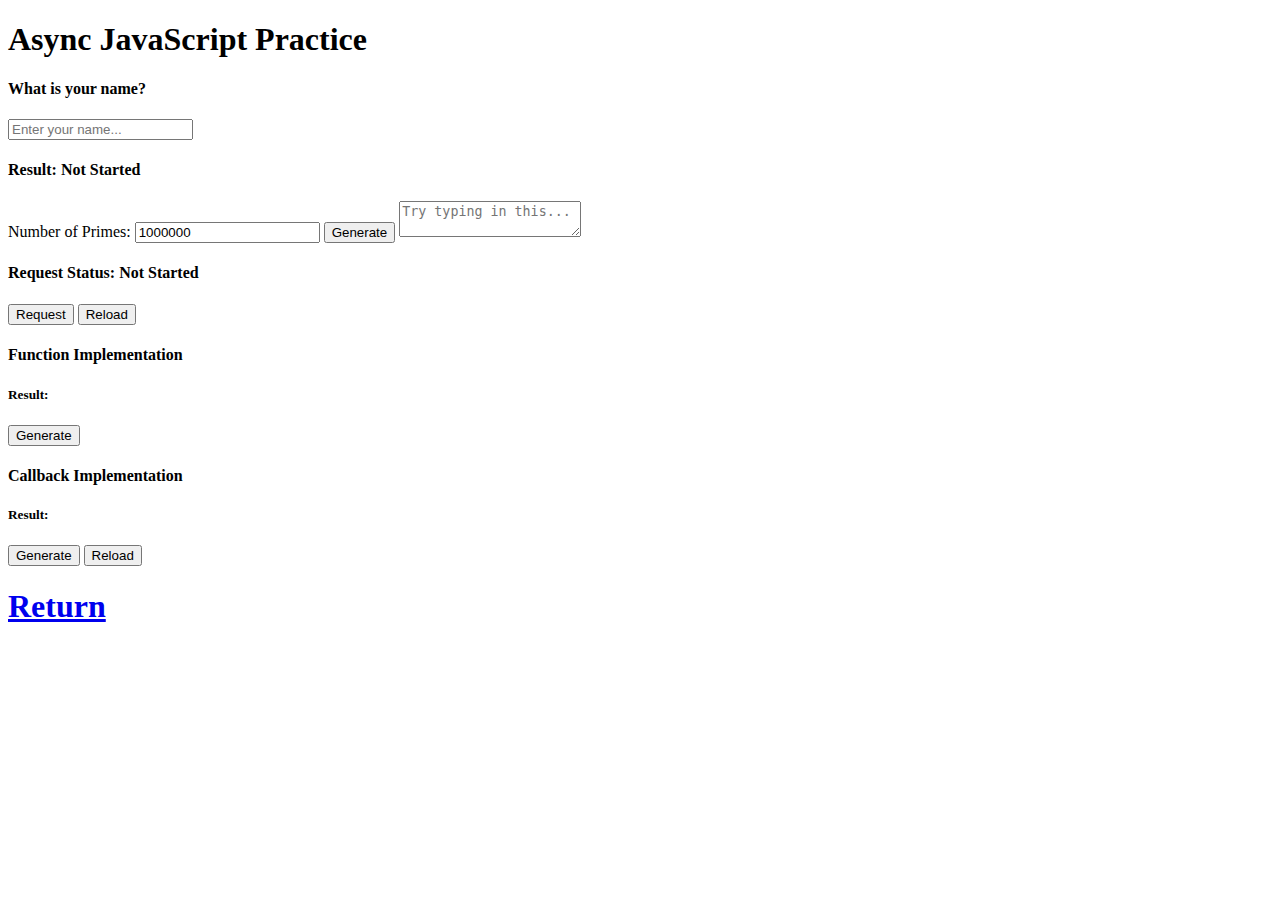
==== part-1.html @ 8b2da8c5 "Added a main page and the necessary elements to access part 1 webpage." ====
<!DOCTYPE html>
<html lang="en">
<head>
    <meta charset="UTF-8">
    <meta name="viewport" content="width=device-width, initial-scale=1.0">
    <link rel="stylesheet" href="./style.css">
    <title>Async JavaScript Practice: Part 1</title>
    
</head>
<body>

    <div class="page-container">
        <h1>Async JavaScript Practice</h1>

        <div id="greeting-example">
            <h4>What is your name?</h4>
            <input type="text" placeholder="Enter your name...">
        </div>

        <div id="generate-primes-example">
            <h4>Result: <span>Not Started</span></h4>

            <label for="generate-primes-example-input">Number of Primes:</label>
            <input id="generate-primes-example-input" value="1000000" placeholder="Enter a number...">
        
            <button>Generate</button>
            <textarea placeholder="Try typing in this..."></textarea>
        </div>

        <div id="http-request-example">
            <h4>Request Status: <span>Not Started</span></h4>
            <h5></h5>

            <button>Request</button>
            <button>Reload</button>
        </div>

        <div id="callback-example">
            <h4>Function Implementation</h4>
            <h5>Result: <span></span></h5>

            <button>Generate</button>

            <h4>Callback Implementation</h4>
            <h5>Result: <span></span></h5>

            <button>Generate</button>

            <button>Reload</button>
        </div>

        <h1><a href="./index.html">Return</a></h1>
    </div>


<script src="./part-1.js"></script>
</body>
</html>
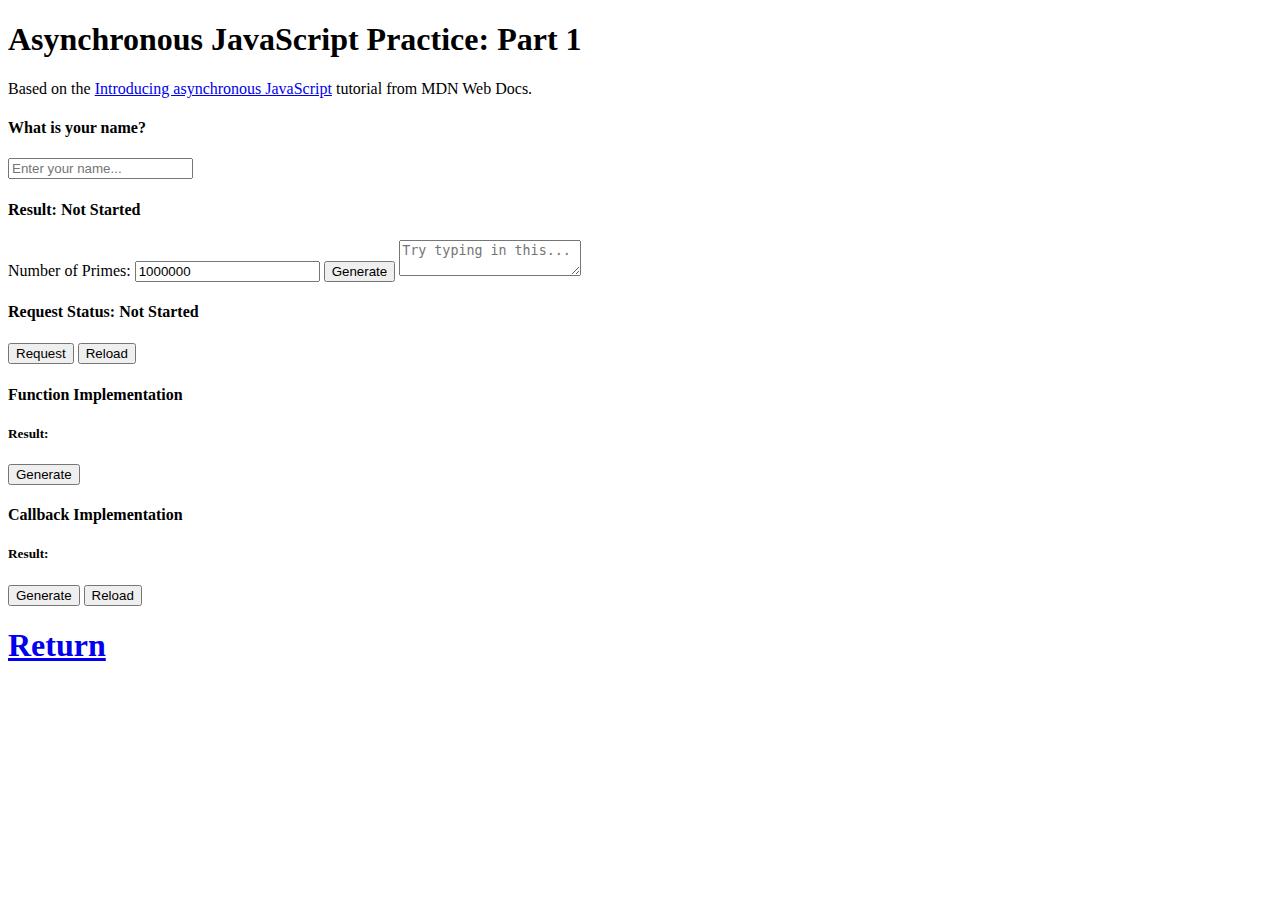
==== commit cff16157: "Added links to the tutorials on the main page and part 1. Also, initialized the necessary files for " ====
--- a/part-1.html
+++ b/part-1.html
@@ -4,13 +4,14 @@
     <meta charset="UTF-8">
     <meta name="viewport" content="width=device-width, initial-scale=1.0">
     <link rel="stylesheet" href="./style.css">
-    <title>Async JavaScript Practice: Part 1</title>
+    <title>Asynchronous JavaScript Practice: Part 1</title>
     
 </head>
 <body>
 
-    <div class="page-container">
-        <h1>Async JavaScript Practice</h1>
+    <div id="page-container">
+        <h1>Asynchronous JavaScript Practice: Part 1</h1>
+        <p>Based on the <a href="https://developer.mozilla.org/en-US/docs/Learn/JavaScript/Asynchronous/Introducing">Introducing asynchronous JavaScript</a> tutorial from MDN Web Docs.</p>
 
         <div id="greeting-example">
             <h4>What is your name?</h4>
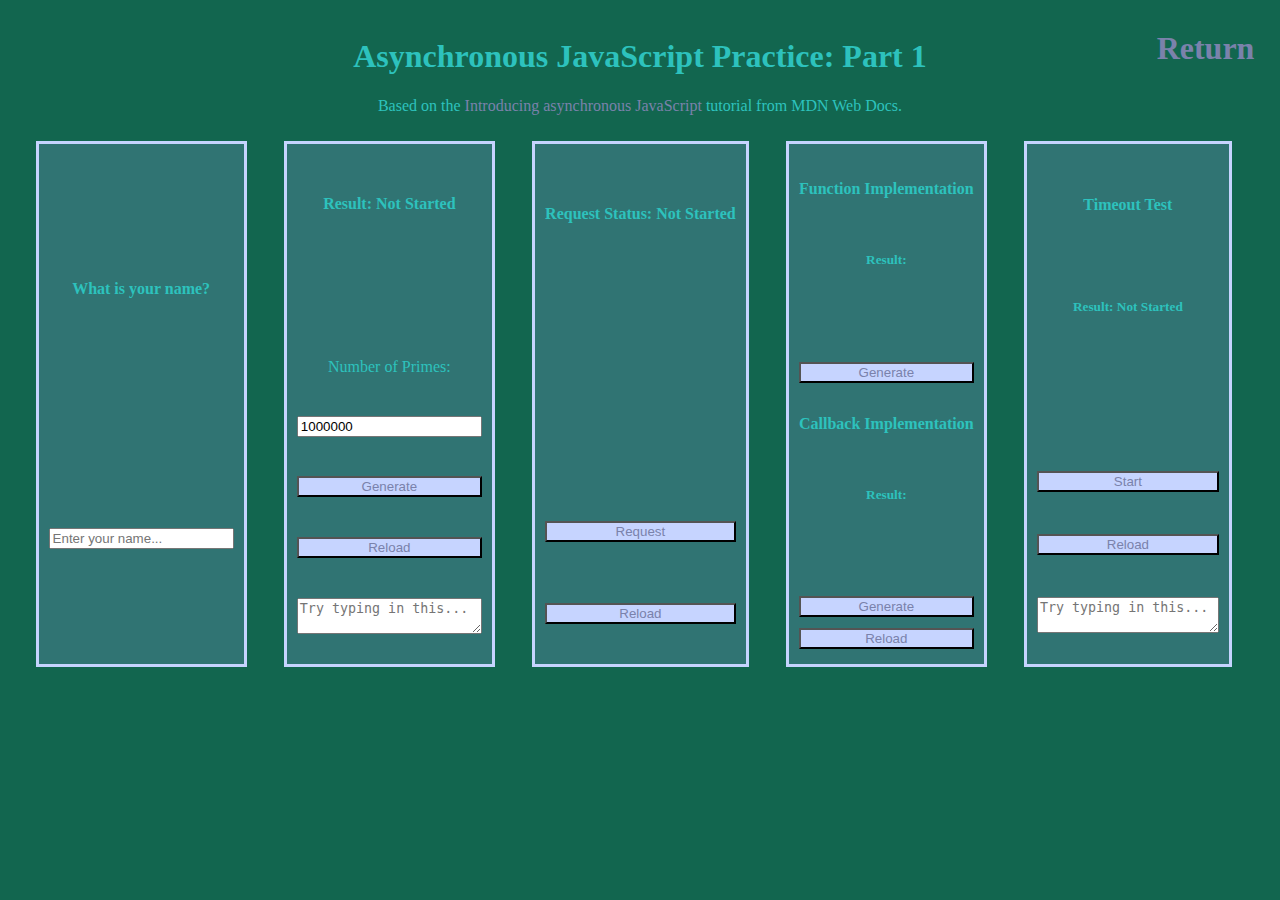
==== commit ef0cf23a: "Working on the css for all of the webpages and added more examples and test for the part 1 webpage." ====
--- a/part-1.html
+++ b/part-1.html
@@ -5,7 +5,6 @@
     <meta name="viewport" content="width=device-width, initial-scale=1.0">
     <link rel="stylesheet" href="./style.css">
     <title>Asynchronous JavaScript Practice: Part 1</title>
-    
 </head>
 <body>
 
@@ -13,44 +12,62 @@
         <h1>Asynchronous JavaScript Practice: Part 1</h1>
         <p>Based on the <a href="https://developer.mozilla.org/en-US/docs/Learn/JavaScript/Asynchronous/Introducing">Introducing asynchronous JavaScript</a> tutorial from MDN Web Docs.</p>
 
-        <div id="greeting-example">
+        <div id="examples-container">
+        <div id="greeting-example" class="example">
             <h4>What is your name?</h4>
             <input type="text" placeholder="Enter your name...">
         </div>
 
-        <div id="generate-primes-example">
+        <div id="generate-primes-example" class="example">
             <h4>Result: <span>Not Started</span></h4>
+            <h5></h5>
 
             <label for="generate-primes-example-input">Number of Primes:</label>
             <input id="generate-primes-example-input" value="1000000" placeholder="Enter a number...">
         
             <button>Generate</button>
+            <button>Reload</button>
             <textarea placeholder="Try typing in this..."></textarea>
         </div>
 
-        <div id="http-request-example">
+        <div id="http-request-example" class="example">
             <h4>Request Status: <span>Not Started</span></h4>
             <h5></h5>
+            <h6></h6>
 
             <button>Request</button>
             <button>Reload</button>
         </div>
 
-        <div id="callback-example">
+        <div id="callback-example" class="example">
             <h4>Function Implementation</h4>
             <h5>Result: <span></span></h5>
+            <h6></h6>
 
             <button>Generate</button>
 
             <h4>Callback Implementation</h4>
             <h5>Result: <span></span></h5>
+            <h6></h6>
 
             <button>Generate</button>
 
             <button>Reload</button>
         </div>
 
-        <h1><a href="./index.html">Return</a></h1>
+        <div id="timeout-example" class="example">
+            <h4>Timeout Test</h4>
+            <h5>Result: <span>Not Started</span></h5>
+            <h6></h6>
+
+            <button>Start</button>
+            <button>Reload</button>
+            <textarea placeholder="Try typing in this..."></textarea>
+
+        </div>
+    </div>
+
+        <h1 id="return-link"><a href="./index.html">Return</a></h1>
     </div>
 
 
--- a/style.css
+++ b/style.css
@@ -0,0 +1,67 @@
+:root {
+    --main-background-color: #12664F;
+    --secondary-background-color: #307473;
+    --tertiary-background-color: #C6D4FF;
+    --main-text-color: #2DC2BD;
+    --secondary-text-color: #7A82AB
+}
+
+html {
+    height: 100vh;
+    width: 100vw;
+    overflow-x: hidden;
+    background-color: var(--main-background-color);
+    color: var(--main-text-color);
+}
+
+#page-container {
+    padding: 1vh;
+    text-align: center;
+}
+
+#examples-container {
+    display: flex;
+    justify-content: space-around;
+    flex-wrap: wrap;
+    width: 99%;
+}
+
+a {
+    color: var(--secondary-text-color);
+    text-decoration: none;
+}
+
+a:hover {
+    color: var(--tertiary-background-color);
+    text-decoration: underline;
+}
+
+.example {
+    border: 3px solid var(--tertiary-background-color);
+    margin: 10px;
+    max-width: 25%;
+    padding: 10px;
+    height: 500px;
+    background-color: var(--secondary-background-color);
+
+    display: flex;
+    flex-direction: column;
+    justify-content: space-around;
+}
+
+button {
+    color: var(--secondary-text-color);
+    background-color: var(--tertiary-background-color);
+}
+
+button:hover {
+    color: var(--main-text-color);
+    background-color: var(--main-background-color);
+    cursor: pointer;
+}
+
+#return-link {
+    position: absolute;
+    top: 1%;
+    right: 2%;
+}